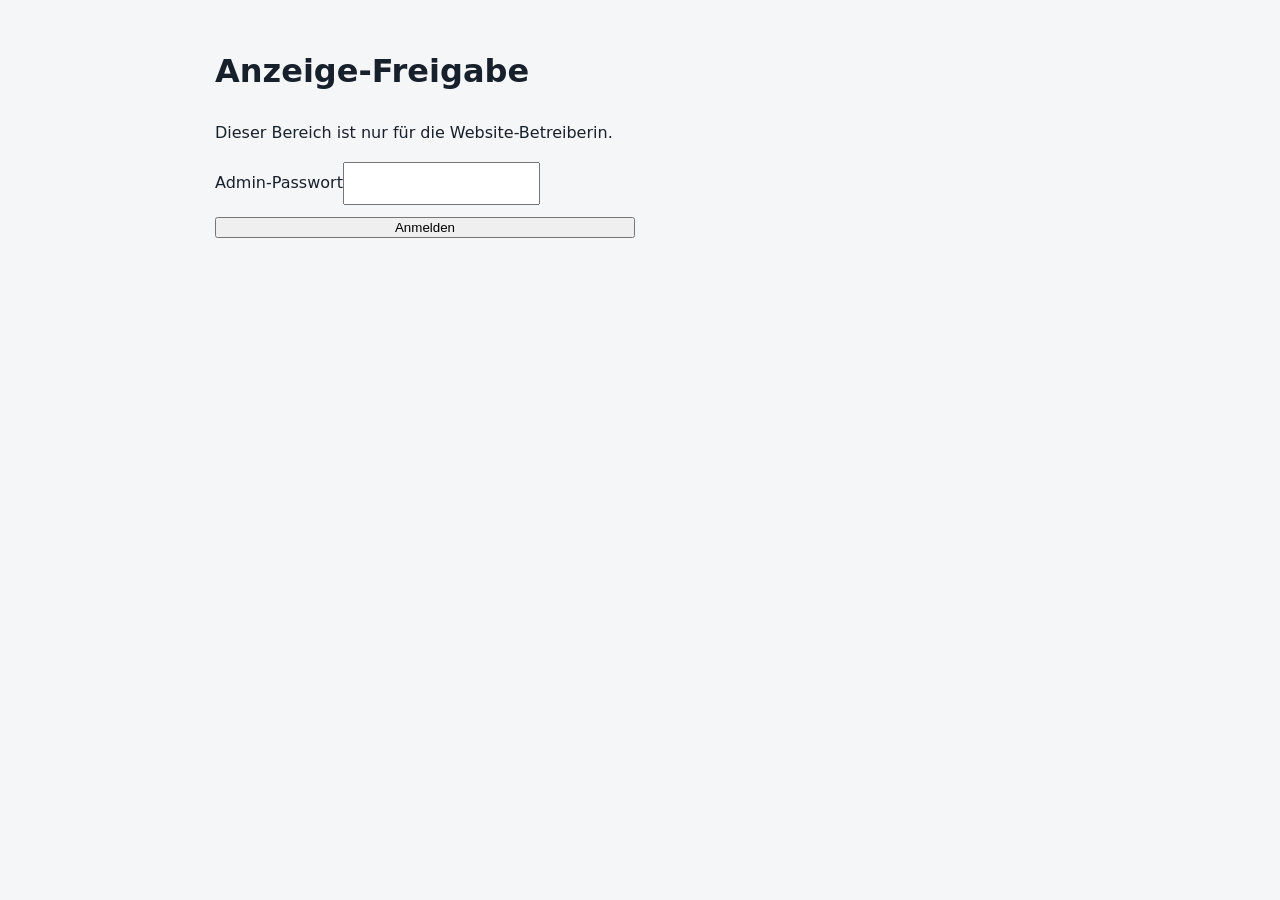
==== admin.html @ afeb32da "Add files via upload" ====
<!doctype html><html lang="de"><head><meta name="robots" content="noindex,nofollow"><meta charset="utf-8"><meta name="viewport" content="width=device-width,initial-scale=1"><title>Anzeigen freigeben | Admin</title><link rel="stylesheet" href="style.css"><style>body{font-family:system-ui,sans-serif;padding:24px}.admin-wrap{max-width:850px;margin:auto}.admin-card{border:1px solid #ddd;border-radius:12px;padding:18px;margin:16px 0}.admin-card button{padding:10px 14px;margin:8px 8px 0 0}.login{display:grid;gap:12px;max-width:420px}.login input{padding:12px}</style></head><body><main class="admin-wrap"><h1>Anzeige-Freigabe</h1><p>Dieser Bereich ist nur für die Website-Betreiberin.</p><form id="login" class="login"><label>Admin-Passwort<input type="password" name="password" required autocomplete="current-password"></label><button>Anmelden</button></form><p id="status" role="status"></p><section id="queue"></section><button id="logout" hidden>Abmelden</button></main><script>
const status=document.getElementById('status'),queue=document.getElementById('queue'),login=document.getElementById('login'),logout=document.getElementById('logout');
login.addEventListener('submit',async e=>{e.preventDefault();status.textContent='Anmeldung …';try{const r=await fetch('/api/admin/login',{method:'POST',headers:{'Content-Type':'application/json'},body:JSON.stringify({password:new FormData(login).get('password')})});const d=await r.json();if(!r.ok)throw Error(d.error);login.hidden=true;logout.hidden=false;await load();}catch(err){status.textContent=err.message;}});
async function load(){try{const r=await fetch('/api/admin/listings');const d=await r.json();if(!r.ok)throw Error(d.error);queue.innerHTML=d.items.length?d.items.map(x=>`<article class="admin-card"><h2>${esc(x.title)}</h2><p>${esc(x.category)} · ${esc(x.location)}</p><p>${esc(x.description)}</p><p>${esc(x.email)}</p><button data-id="${x.id}" data-status="approved">Freigeben</button><button data-id="${x.id}" data-status="rejected">Ablehnen</button></article>`).join(''):'<p>Keine Anzeigen zur Prüfung.</p>';status.textContent='';}catch(e){status.textContent=e.message;}}
queue.addEventListener('click',async e=>{const b=e.target.closest('button[data-id]');if(!b)return;b.disabled=true;try{const r=await fetch('/api/admin/decision',{method:'POST',headers:{'Content-Type':'application/json'},body:JSON.stringify({id:Number(b.dataset.id),status:b.dataset.status})});const d=await r.json();if(!r.ok)throw Error(d.error);await load();}catch(err){status.textContent=err.message;b.disabled=false;}});
logout.addEventListener('click',async()=>{await fetch('/api/admin/logout',{method:'POST'});login.hidden=false;logout.hidden=true;queue.innerHTML='';status.textContent='Abgemeldet.';});
function esc(v){return String(v||'').replace(/[&<>"']/g,c=>({'&':'&amp;','<':'&lt;','>':'&gt;','"':'&quot;',"'":'&#39;'}[c]));}
</script></body></html>
---- style.css ----
:root{--bg:#f5f6f8;--ink:#17202b;--muted:#687382;--navy:#12243a;--gold:#c49a52;--line:#e3e7ec;--white:#fff}*{box-sizing:border-box}html{scroll-behavior:smooth}body{margin:0;background:var(--bg);color:var(--ink);font:16px/1.65 system-ui,-apple-system,Segoe UI,Roboto,Arial,sans-serif}.site-header{height:76px;padding:0 max(6vw,22px);display:flex;align-items:center;justify-content:space-between;background:#fff;border-bottom:1px solid var(--line)}.brand{display:flex;align-items:center;gap:11px;color:var(--navy);text-decoration:none;font-weight:600;font-size:18px}.brand strong{color:var(--gold)}.brand-mark{display:grid;place-items:center;width:34px;height:34px;border-radius:10px;background:var(--navy);color:#fff;font-weight:800}.site-header nav{display:flex;gap:26px}.site-header nav a,footer a{color:var(--muted);text-decoration:none;font-size:14px}.hero{padding:78px 22px 82px;text-align:center;background:linear-gradient(135deg,#12243a,#1d3855);color:#fff}.eyebrow{text-transform:uppercase;letter-spacing:.13em;font-size:11px;font-weight:800;color:var(--gold)}.hero h1{font-size:clamp(34px,5vw,54px);line-height:1.12;margin:16px auto;max-width:760px}.hero p{color:#d9e0e8;max-width:600px;margin:0 auto 27px}.button{display:inline-block;background:var(--gold);color:#17202b;text-decoration:none;font-weight:750;padding:12px 20px;border-radius:8px}.content{max-width:1000px;margin:64px auto;padding:0 22px}.section-heading{display:flex;justify-content:space-between;align-items:end;gap:20px;margin-bottom:22px}.section-heading h2,.info h2{font-size:30px;line-height:1.2;margin:8px 0}.status,.tag{font-size:12px;border:1px solid var(--line);border-radius:99px;padding:6px 11px;color:var(--muted);background:#fff}.job-card{background:#fff;border:1px solid var(--line);border-radius:16px;padding:clamp(22px,4vw,42px);box-shadow:0 12px 35px #15243a0a}.job-top{display:flex;gap:8px;flex-wrap:wrap}.job-card h2{font-size:clamp(24px,3vw,32px);line-height:1.2;margin:20px 0 10px;color:var(--navy)}.lead{color:var(--muted);font-size:18px}.facts{display:grid;grid-template-columns:repeat(2,minmax(0,1fr));gap:14px;margin:28px 0;padding:20px;background:#f7f8fa;border-radius:12px}.facts div{display:flex;flex-direction:column}.facts small{color:var(--muted);font-size:12px}.facts strong{font-size:14px}.job-body h3{margin:28px 0 8px;color:var(--navy);font-size:19px}.job-body p,.job-body li{color:#46515e}.job-body ul{padding-left:22px}.apply{margin-top:30px;padding:24px;background:#f5f6f8;border-radius:12px}.apply h3{margin-top:0}.email{font-weight:700}.employer{font-weight:700;margin-top:26px}.info{max-width:1000px;margin:0 auto 64px;padding:35px 22px;text-align:center}.info p{max-width:650px;margin:auto;color:var(--muted)}footer{background:#fff;border-top:1px solid var(--line);padding:24px max(6vw,22px);display:flex;justify-content:space-between;gap:15px;flex-wrap:wrap}footer div{display:flex;gap:20px}@media(max-width:600px){.site-header{height:auto;min-height:68px;align-items:flex-start;padding-top:16px;padding-bottom:14px;gap:12px;flex-direction:column}.site-header nav{gap:18px}.hero{padding:58px 20px}.content{margin:42px auto}.section-heading{align-items:flex-start;flex-direction:column}.facts{grid-template-columns:1fr}.job-card{padding:22px}}

/* Moderated community listings */
.listing-form{max-width:760px;display:grid;gap:16px;margin:24px 0}.listing-form label{display:grid;gap:8px;font-weight:600}.listing-form input:not([type=checkbox]),.listing-form select,.listing-form textarea{width:100%;box-sizing:border-box;padding:12px;border:1px solid var(--border,#ccc);border-radius:10px;font:inherit;background:var(--surface,#fff);color:var(--text,#222)}.listing-form .consent{display:flex;align-items:flex-start;gap:10px;font-weight:400}.listing-form button{padding:13px 18px;border:0;border-radius:10px;cursor:pointer;font:inherit;font-weight:700}.listing-form button:disabled{opacity:.6}.hp-field{position:absolute!important;left:-10000px!important;top:auto!important;width:1px!important;height:1px!important;overflow:hidden!important}.public-listing{padding:18px;margin:16px 0;border:1px solid var(--border,#ddd);border-radius:14px}.public-listing h3{margin-top:0}
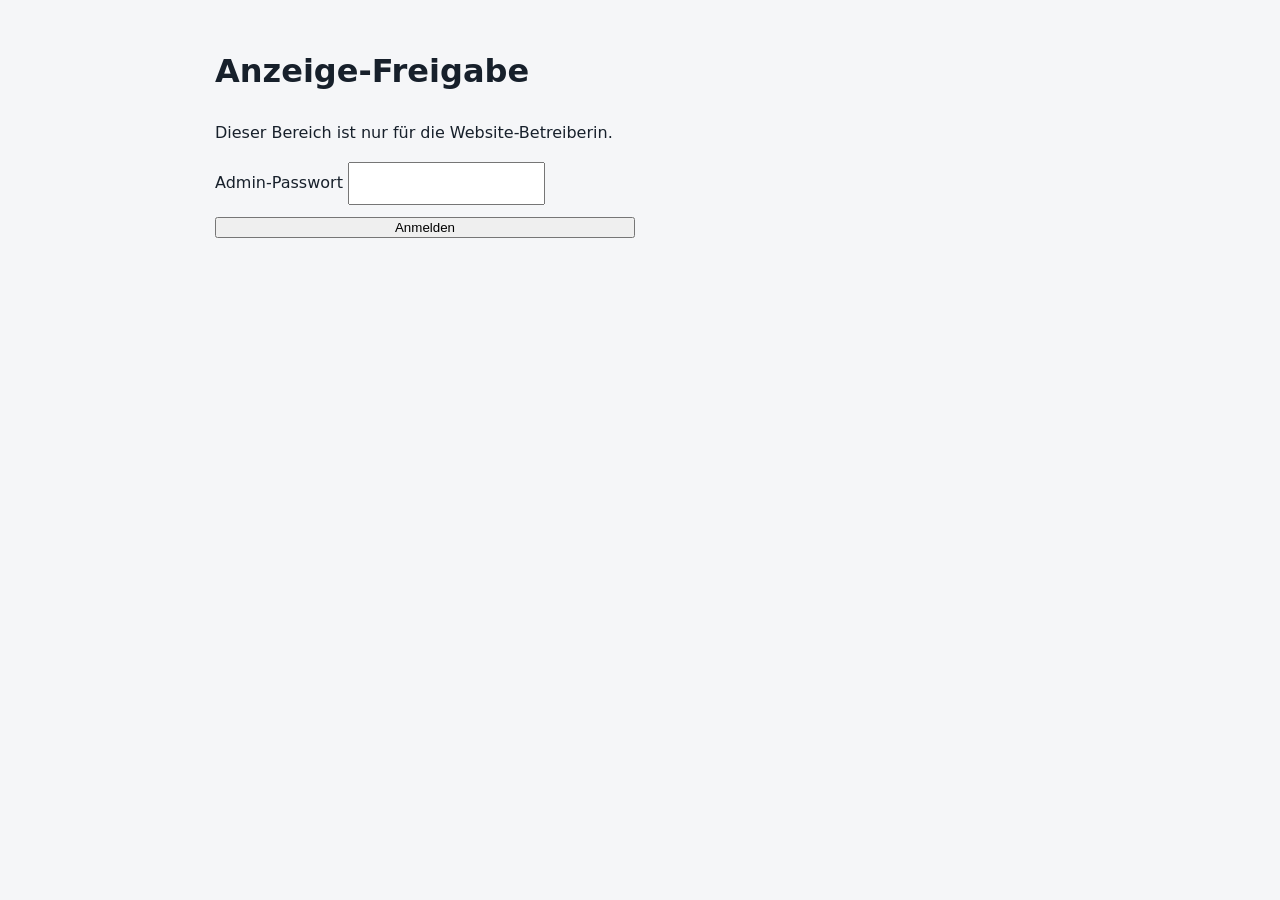
==== commit e10b40b6: "Refactor admin.html for improved structure and clarity" ====
--- a/admin.html
+++ b/admin.html
@@ -1,8 +1,211 @@
-<!doctype html><html lang="de"><head><meta name="robots" content="noindex,nofollow"><meta charset="utf-8"><meta name="viewport" content="width=device-width,initial-scale=1"><title>Anzeigen freigeben | Admin</title><link rel="stylesheet" href="style.css"><style>body{font-family:system-ui,sans-serif;padding:24px}.admin-wrap{max-width:850px;margin:auto}.admin-card{border:1px solid #ddd;border-radius:12px;padding:18px;margin:16px 0}.admin-card button{padding:10px 14px;margin:8px 8px 0 0}.login{display:grid;gap:12px;max-width:420px}.login input{padding:12px}</style></head><body><main class="admin-wrap"><h1>Anzeige-Freigabe</h1><p>Dieser Bereich ist nur für die Website-Betreiberin.</p><form id="login" class="login"><label>Admin-Passwort<input type="password" name="password" required autocomplete="current-password"></label><button>Anmelden</button></form><p id="status" role="status"></p><section id="queue"></section><button id="logout" hidden>Abmelden</button></main><script>
-const status=document.getElementById('status'),queue=document.getElementById('queue'),login=document.getElementById('login'),logout=document.getElementById('logout');
-login.addEventListener('submit',async e=>{e.preventDefault();status.textContent='Anmeldung …';try{const r=await fetch('/api/admin/login',{method:'POST',headers:{'Content-Type':'application/json'},body:JSON.stringify({password:new FormData(login).get('password')})});const d=await r.json();if(!r.ok)throw Error(d.error);login.hidden=true;logout.hidden=false;await load();}catch(err){status.textContent=err.message;}});
-async function load(){try{const r=await fetch('/api/admin/listings');const d=await r.json();if(!r.ok)throw Error(d.error);queue.innerHTML=d.items.length?d.items.map(x=>`<article class="admin-card"><h2>${esc(x.title)}</h2><p>${esc(x.category)} · ${esc(x.location)}</p><p>${esc(x.description)}</p><p>${esc(x.email)}</p><button data-id="${x.id}" data-status="approved">Freigeben</button><button data-id="${x.id}" data-status="rejected">Ablehnen</button></article>`).join(''):'<p>Keine Anzeigen zur Prüfung.</p>';status.textContent='';}catch(e){status.textContent=e.message;}}
-queue.addEventListener('click',async e=>{const b=e.target.closest('button[data-id]');if(!b)return;b.disabled=true;try{const r=await fetch('/api/admin/decision',{method:'POST',headers:{'Content-Type':'application/json'},body:JSON.stringify({id:Number(b.dataset.id),status:b.dataset.status})});const d=await r.json();if(!r.ok)throw Error(d.error);await load();}catch(err){status.textContent=err.message;b.disabled=false;}});
-logout.addEventListener('click',async()=>{await fetch('/api/admin/logout',{method:'POST'});login.hidden=false;logout.hidden=true;queue.innerHTML='';status.textContent='Abgemeldet.';});
-function esc(v){return String(v||'').replace(/[&<>"']/g,c=>({'&':'&amp;','<':'&lt;','>':'&gt;','"':'&quot;',"'":'&#39;'}[c]));}
-</script></body></html>+
+<!doctype html>
+<html lang="de">
+<head>
+  <meta name="robots" content="noindex,nofollow">
+  <meta charset="utf-8">
+  <meta name="viewport" content="width=device-width,initial-scale=1">
+  <title>Anzeigen freigeben | Admin</title>
+  <link rel="stylesheet" href="style.css">
+
+  <style>
+    body {
+      font-family: system-ui, sans-serif;
+      padding: 24px;
+    }
+
+    .admin-wrap {
+      max-width: 850px;
+      margin: auto;
+    }
+
+    .admin-card {
+      border: 1px solid #ddd;
+      border-radius: 12px;
+      padding: 18px;
+      margin: 16px 0;
+    }
+
+    .admin-card button {
+      padding: 10px 14px;
+      margin: 8px 8px 0 0;
+    }
+
+    .login {
+      display: grid;
+      gap: 12px;
+      max-width: 420px;
+    }
+
+    .login input {
+      padding: 12px;
+    }
+  </style>
+</head>
+
+<body>
+  <main class="admin-wrap">
+    <h1>Anzeige-Freigabe</h1>
+
+    <p>
+      Dieser Bereich ist nur für die Website-Betreiberin.
+    </p>
+
+    <form id="login" class="login">
+      <label>
+        Admin-Passwort
+        <input
+          type="password"
+          name="password"
+          required
+          autocomplete="current-password"
+        >
+      </label>
+
+      <button type="submit">Anmelden</button>
+    </form>
+
+    <p id="status" role="status"></p>
+
+    <section id="queue"></section>
+
+    <button id="logout" hidden>Abmelden</button>
+  </main>
+
+  <script>
+    const status = document.getElementById('status');
+    const queue = document.getElementById('queue');
+    const login = document.getElementById('login');
+    const logout = document.getElementById('logout');
+
+    login.addEventListener('submit', async e => {
+      e.preventDefault();
+
+      status.textContent = 'Anmeldung …';
+
+      try {
+        const r = await fetch('/api/admin/login', {
+          method: 'POST',
+          headers: {
+            'Content-Type': 'application/json'
+          },
+          body: JSON.stringify({
+            password: new FormData(login).get('password')
+          })
+        });
+
+        const d = await r.json();
+
+        if (!r.ok) {
+          throw Error(d.error);
+        }
+
+        login.hidden = true;
+        logout.hidden = false;
+
+        await load();
+      } catch (err) {
+        status.textContent = err.message;
+      }
+    });
+
+    async function load() {
+      try {
+        const r = await fetch('/api/admin/listings');
+        const d = await r.json();
+
+        if (!r.ok) {
+          throw Error(d.error);
+        }
+
+        queue.innerHTML = d.items.length
+          ? d.items.map(x => `
+              <article class="admin-card">
+                <h2>${esc(x.title)}</h2>
+
+                <p>
+                  ${esc(x.category)} · ${esc(x.location)}
+                </p>
+
+                <p>${esc(x.description)}</p>
+
+                <p>${esc(x.email)}</p>
+
+                <button
+                  data-id="${x.id}"
+                  data-action="approve"
+                >
+                  Freigeben
+                </button>
+
+                <button
+                  data-id="${x.id}"
+                  data-action="reject"
+                >
+                  Ablehnen
+                </button>
+              </article>
+            `).join('')
+          : '<p>Keine Anzeigen zur Prüfung.</p>';
+
+        status.textContent = '';
+      } catch (e) {
+        status.textContent = e.message;
+      }
+    }
+
+    queue.addEventListener('click', async e => {
+      const b = e.target.closest('button[data-id]');
+
+      if (!b) return;
+
+      b.disabled = true;
+
+      try {
+        const r = await fetch('/api/admin/decision', {
+          method: 'POST',
+          headers: {
+            'Content-Type': 'application/json'
+          },
+          body: JSON.stringify({
+            id: Number(b.dataset.id),
+            action: b.dataset.action
+          })
+        });
+
+        const d = await r.json();
+
+        if (!r.ok) {
+          throw Error(d.error);
+        }
+
+        await load();
+      } catch (err) {
+        status.textContent = err.message;
+        b.disabled = false;
+      }
+    });
+
+    logout.addEventListener('click', async () => {
+      await fetch('/api/admin/logout', {
+        method: 'POST'
+      });
+
+      login.hidden = false;
+      logout.hidden = true;
+      queue.innerHTML = '';
+      status.textContent = 'Abgemeldet.';
+    });
+
+    function esc(v) {
+      return String(v || '').replace(/[&<>"']/g, c => ({
+        '&': '&amp;',
+        '<': '&lt;',
+        '>': '&gt;',
+        '"': '&quot;',
+        "'": '&#39;'
+      }[c]));
+    }
+  </script>
+</body>
+</html>
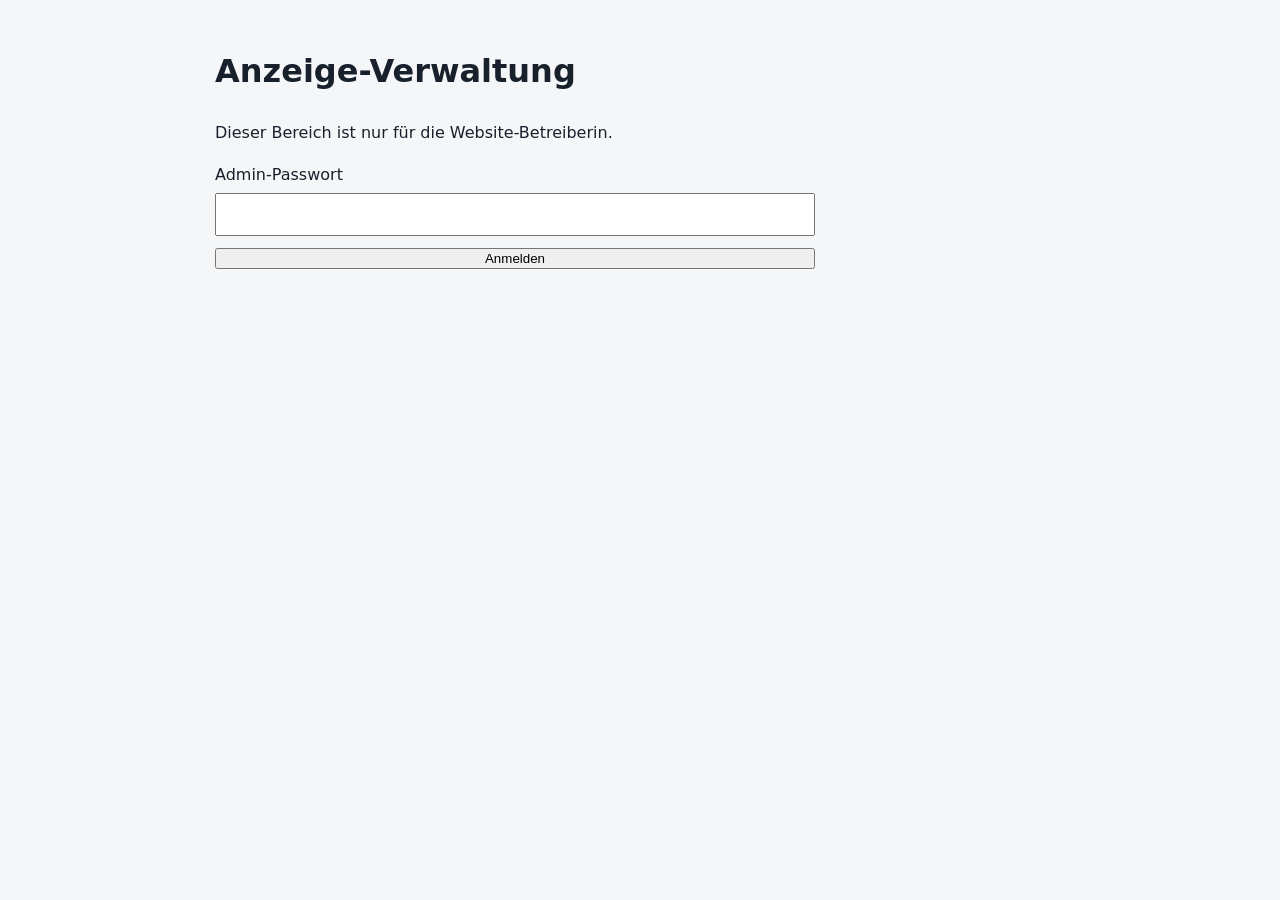
==== commit d6302108: "Update admin page titles and form elements" ====
--- a/admin.html
+++ b/admin.html
@@ -1,11 +1,10 @@
-
 <!doctype html>
 <html lang="de">
 <head>
   <meta name="robots" content="noindex,nofollow">
   <meta charset="utf-8">
   <meta name="viewport" content="width=device-width,initial-scale=1">
-  <title>Anzeigen freigeben | Admin</title>
+  <title>Anzeigen verwalten | Admin</title>
   <link rel="stylesheet" href="style.css">
 
   <style>
@@ -26,30 +25,54 @@
       margin: 16px 0;
     }
 
-    .admin-card button {
+    .admin-card button, .admin-form button {
       padding: 10px 14px;
       margin: 8px 8px 0 0;
-    }
-
-    .login {
+      cursor: pointer;
+    }
+
+    .login, .admin-form {
       display: grid;
       gap: 12px;
-      max-width: 420px;
-    }
-
-    .login input {
+      max-width: 600px;
+    }
+
+    input, textarea {
+      box-sizing: border-box;
+      width: 100%;
       padding: 12px;
+      margin-top: 5px;
+    }
+
+    textarea {
+      min-height: 150px;
+      font: inherit;
+    }
+
+    .admin-form {
+      border: 1px solid #bbb;
+      border-radius: 12px;
+      padding: 18px;
+      margin: 18px 0;
+    }
+
+    .edit-actions {
+      display: flex;
+      flex-wrap: wrap;
+      gap: 8px;
+    }
+
+    [hidden] {
+      display: none !important;
     }
   </style>
 </head>
 
 <body>
   <main class="admin-wrap">
-    <h1>Anzeige-Freigabe</h1>
-
-    <p>
-      Dieser Bereich ist nur für die Website-Betreiberin.
-    </p>
+    <h1>Anzeige-Verwaltung</h1>
+
+    <p>Dieser Bereich ist nur für die Website-Betreiberin.</p>
 
     <form id="login" class="login">
       <label>
@@ -61,11 +84,48 @@
           autocomplete="current-password"
         >
       </label>
-
       <button type="submit">Anmelden</button>
     </form>
 
     <p id="status" role="status"></p>
+
+    <section id="editor" hidden>
+      <h2>Anzeige bearbeiten</h2>
+
+      <form id="editForm" class="admin-form">
+        <input type="hidden" name="id">
+
+        <label>
+          Titel
+          <input name="title" required minlength="4" maxlength="100">
+        </label>
+
+        <label>
+          Kategorie
+          <input name="category" required maxlength="100">
+        </label>
+
+        <label>
+          Standort
+          <input name="location" required minlength="2" maxlength="100">
+        </label>
+
+        <label>
+          Beschreibung
+          <textarea name="description" required minlength="20" maxlength="5000"></textarea>
+        </label>
+
+        <label>
+          E-Mail-Adresse
+          <input name="email" type="email" required maxlength="254">
+        </label>
+
+        <div class="edit-actions">
+          <button type="submit">Änderungen speichern</button>
+          <button type="button" id="cancelEdit">Abbrechen</button>
+        </div>
+      </form>
+    </section>
 
     <section id="queue"></section>
 
@@ -77,32 +137,29 @@
     const queue = document.getElementById('queue');
     const login = document.getElementById('login');
     const logout = document.getElementById('logout');
+    const editor = document.getElementById('editor');
+    const editForm = document.getElementById('editForm');
+
+    let items = [];
 
     login.addEventListener('submit', async e => {
       e.preventDefault();
-
       status.textContent = 'Anmeldung …';
 
       try {
         const r = await fetch('/api/admin/login', {
           method: 'POST',
-          headers: {
-            'Content-Type': 'application/json'
-          },
+          headers: {'Content-Type': 'application/json'},
           body: JSON.stringify({
             password: new FormData(login).get('password')
           })
         });
 
         const d = await r.json();
-
-        if (!r.ok) {
-          throw Error(d.error);
-        }
+        if (!r.ok) throw Error(d.error || 'Anmeldung fehlgeschlagen');
 
         login.hidden = true;
         logout.hidden = false;
-
         await load();
       } catch (err) {
         status.textContent = err.message;
@@ -114,39 +171,34 @@
         const r = await fetch('/api/admin/listings');
         const d = await r.json();
 
-        if (!r.ok) {
-          throw Error(d.error);
-        }
-
-        queue.innerHTML = d.items.length
-          ? d.items.map(x => `
+        if (!r.ok) throw Error(d.error || 'Anzeigen konnten nicht geladen werden');
+
+        items = d.items || [];
+
+        queue.innerHTML = items.length
+          ? items.map(x => `
               <article class="admin-card">
                 <h2>${esc(x.title)}</h2>
-
-                <p>
-                  ${esc(x.category)} · ${esc(x.location)}
-                </p>
-
-                <p>${esc(x.description)}</p>
-
+                <p>${esc(x.category)} · ${esc(x.location)}</p>
+                <p>${esc(x.description).replace(/\n/g, '<br>')}</p>
                 <p>${esc(x.email)}</p>
-
-                <button
-                  data-id="${x.id}"
-                  data-action="approve"
-                >
-                  Freigeben
+                <p>Status: ${esc(x.status || 'pending')}</p>
+
+                <button type="button" data-edit="${Number(x.id)}">
+                  Bearbeiten
                 </button>
 
-                <button
-                  data-id="${x.id}"
-                  data-action="reject"
-                >
-                  Ablehnen
-                </button>
+                ${x.status === 'pending' ? `
+                  <button type="button" data-id="${Number(x.id)}" data-action="approve">
+                    Freigeben
+                  </button>
+                  <button type="button" data-id="${Number(x.id)}" data-action="reject">
+                    Ablehnen
+                  </button>
+                ` : ''}
               </article>
             `).join('')
-          : '<p>Keine Anzeigen zur Prüfung.</p>';
+          : '<p>Keine Anzeigen vorhanden.</p>';
 
         status.textContent = '';
       } catch (e) {
@@ -155,8 +207,25 @@
     }
 
     queue.addEventListener('click', async e => {
+      const editButton = e.target.closest('button[data-edit]');
+
+      if (editButton) {
+        const item = items.find(x => Number(x.id) === Number(editButton.dataset.edit));
+        if (!item) return;
+
+        editForm.elements.id.value = item.id;
+        editForm.elements.title.value = item.title || '';
+        editForm.elements.category.value = item.category || '';
+        editForm.elements.location.value = item.location || '';
+        editForm.elements.description.value = item.description || '';
+        editForm.elements.email.value = item.email || '';
+
+        editor.hidden = false;
+        editor.scrollIntoView({behavior: 'smooth'});
+        return;
+      }
+
       const b = e.target.closest('button[data-id]');
-
       if (!b) return;
 
       b.disabled = true;
@@ -164,9 +233,7 @@
       try {
         const r = await fetch('/api/admin/decision', {
           method: 'POST',
-          headers: {
-            'Content-Type': 'application/json'
-          },
+          headers: {'Content-Type': 'application/json'},
           body: JSON.stringify({
             id: Number(b.dataset.id),
             action: b.dataset.action
@@ -174,10 +241,7 @@
         });
 
         const d = await r.json();
-
-        if (!r.ok) {
-          throw Error(d.error);
-        }
+        if (!r.ok) throw Error(d.error || 'Aktion fehlgeschlagen');
 
         await load();
       } catch (err) {
@@ -186,14 +250,43 @@
       }
     });
 
+    editForm.addEventListener('submit', async e => {
+      e.preventDefault();
+      status.textContent = 'Änderungen werden gespeichert …';
+
+      const data = Object.fromEntries(new FormData(editForm).entries());
+      data.id = Number(data.id);
+
+      try {
+        const r = await fetch('/api/admin/edit', {
+          method: 'POST',
+          headers: {'Content-Type': 'application/json'},
+          body: JSON.stringify(data)
+        });
+
+        const d = await r.json();
+        if (!r.ok) throw Error(d.error || 'Speichern fehlgeschlagen');
+
+        editor.hidden = true;
+        status.textContent = 'Änderungen erfolgreich gespeichert.';
+        await load();
+      } catch (err) {
+        status.textContent = err.message;
+      }
+    });
+
+    document.getElementById('cancelEdit').addEventListener('click', () => {
+      editor.hidden = true;
+      editForm.reset();
+    });
+
     logout.addEventListener('click', async () => {
-      await fetch('/api/admin/logout', {
-        method: 'POST'
-      });
-
+      await fetch('/api/admin/logout', {method: 'POST'});
       login.hidden = false;
       logout.hidden = true;
+      editor.hidden = true;
       queue.innerHTML = '';
+      items = [];
       status.textContent = 'Abgemeldet.';
     });
 
